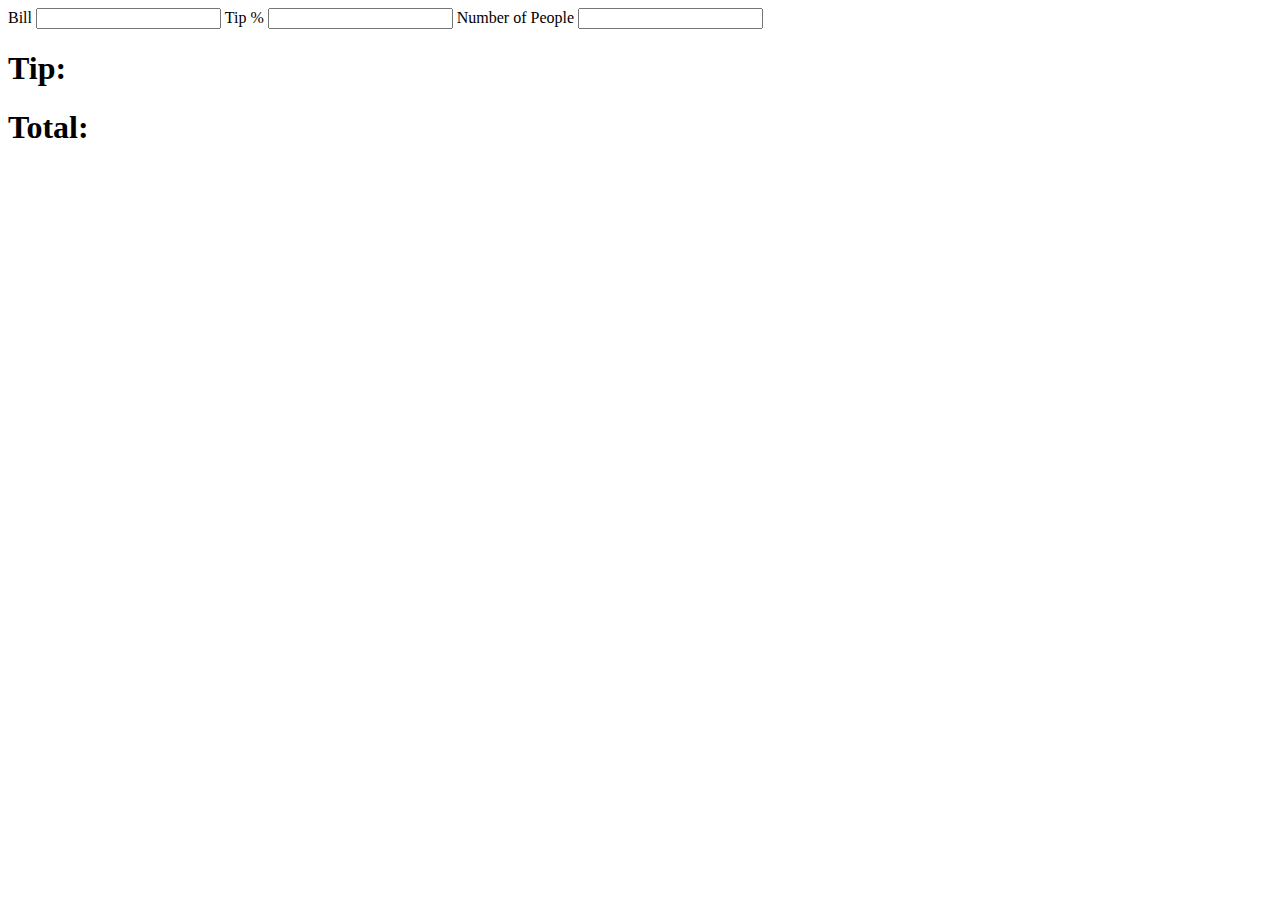
==== calculator/index.html @ f88e7dc4 "first commit" ====
<!DOCTYPE html>
<html lang="en">
<head>
    <meta charset="UTF-8">
    <meta name="viewport" content="width=device-width, initial-scale=1.0">
    <title>Document</title>
</head>
<body>
    <label for="bill">Bill</label>
    <input id="bill" type="number" name="bill">

    <label for="tip">Tip %</label>
    <input id="tip" type="number" name="tip">
    
    <label for="input-people">Number of People</label>
    <input id="input-people" type="number"> 
    
    <h1 id='display-tip'> Tip: </h1>
    <h1  id='display-total'> Total: </h1>
</body>
</html>
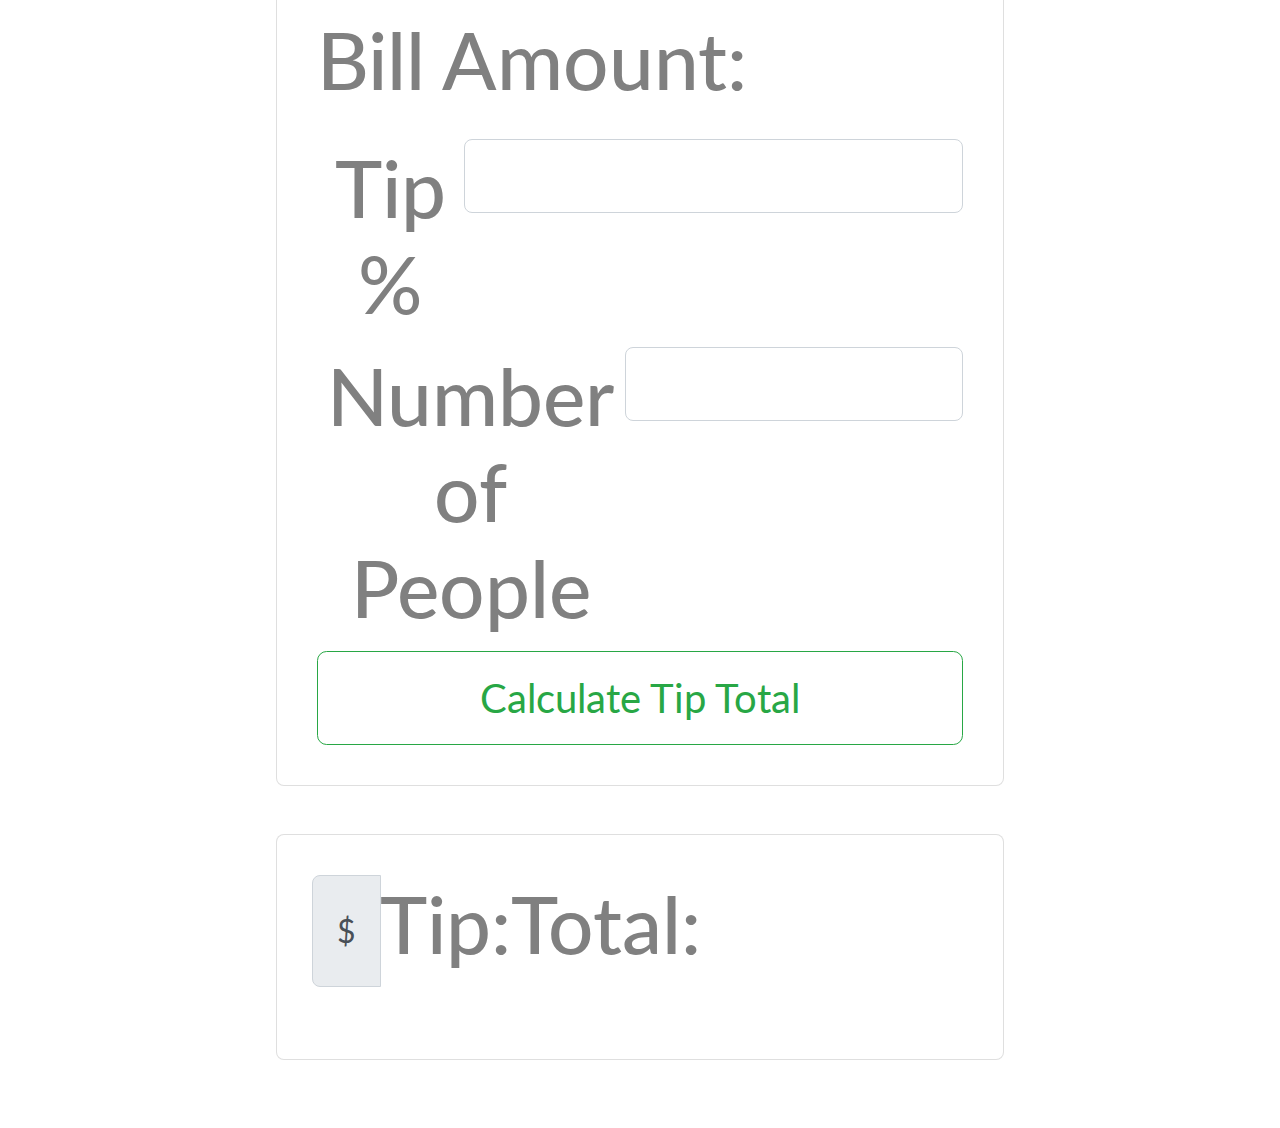
==== commit 5fb32df5: "almost complete" ====
--- a/calculator/index.html
+++ b/calculator/index.html
@@ -1,21 +1,170 @@
 <!DOCTYPE html>
 <html lang="en">
+
 <head>
     <meta charset="UTF-8">
     <meta name="viewport" content="width=device-width, initial-scale=1.0">
-    <title>Document</title>
+    <link href='https://fonts.googleapis.com/css?family=Lato:300' rel='stylesheet' type='text/css'>
+    <!-- Bootstrap CSS -->
+    <link rel="stylesheet" href="https://stackpath.bootstrapcdn.com/bootstrap/4.4.1/css/bootstrap.min.css"
+        integrity="sha384-Vkoo8x4CGsO3+Hhxv8T/Q5PaXtkKtu6ug5TOeNV6gBiFeWPGFN9MuhOf23Q9Ifjh" crossorigin="anonymous">
+    <link href="https://fonts.googleapis.com/css2?family=Dancing+Script:wght@700&display=swap" rel="stylesheet">
+    <link href="https://stackpath.bootstrapcdn.com/font-awesome/4.7.0/css/font-awesome.min.css" rel="stylesheet">
+    <link href="styles.css" rel="stylesheet">
+
+    <title>Calculator</title>
 </head>
+<style>
+    html, body, .container-fluid {
+        font-family: lato bold;
+        font-size: xx-large;
+        width: 100%;
+        height: 100%;
+
+    }
+
+    .white {
+        
+    width: 90px;
+    height: .5em;
+    border: 0; border-top: 1px solid #c62727;
+    }
+    
+    .container-fluid,
+    .overlay:before {
+        background: url(https://cdn.pixabay.com/photo/2015/09/26/21/33/suspension-bridge-959853_960_720.jpg) no-repeat 0 0  / cover ;
+
+    }
+
+    .card {
+        color: gray;
+    }
+    
+    .container-fluid {
+        align-items: center;
+        display: flex;
+        justify-content: center;
+    }
+    
+    .overlay {
+        margin: 0 auto; 
+        max-width: 768px; 
+        overflow: hidden;
+        padding: 20px;
+        position: relative;
+        color: white;
+        font-family: 'Lato', sans-serif;
+        text-align: center;
+        z-index: 0;
+    }
+    
+    .overlay:before {
+        content: '';
+        filter: blur(20px);
+        height: 100%;
+        left: 0;
+        position: absolute;
+        top: 0;
+        width: 100%;
+        z-index: -1;
+    }
+    
+    #bill {
+        display: none;
+    }
+
+    
+</style>
+
 <body>
-    <label for="bill">Bill</label>
-    <input id="bill" type="number" name="bill">
+    <div class="container-fluid">
+        <div class="overlay">
+            <h1 id='title'>Tip Calculator</h1>
+            <hr class="white">
+            
 
-    <label for="tip">Tip %</label>
-    <input id="tip" type="number" name="tip">
-    
-    <label for="input-people">Number of People</label>
-    <input id="input-people" type="number"> 
-    
-    <h1 id='display-tip'> Tip: </h1>
-    <h1  id='display-total'> Total: </h1>
+    <!-- Inputs ----------------------------------------------------->
+    <div class="card mb-4" id="bill-card">
+        <div class="card-body ">
+            <div class="d-flex  justify-content-between mb-2">
+                <h1>Bill Amount: </h1>
+                <input id="bill" type="number" class="form-control" name="bill">
+            </div>
+
+            <div class="d-flex justify-content-between">
+                <h1>Tip %</h1>
+                <input id="tip" type="number" class="form-control" name="tip">
+            </div>
+            <div class="d-flex justify-content-between">
+                <h1>Number of People </h1>
+                <input id="input-people"  class="form-control" type="number" placeholder=""  min="00.00" max="100.00">
+            </div>
+            <button type="button" class="btn btn-outline-success btn-lg btn-block" onclick="calcTip()">Calculate Tip Total</button>
+
+        </div>
+    </div>
+
+    <!-- Results ------------------------------------------------------>
+    <div class="card mb-4">
+        <div class="card-body">
+            <div class="form-row">
+                <div class="input-group mb-3">
+                    <div class="input-group-prepend">
+                        <span class="input-group-text">$</span>
+                    </div>
+                <div>
+                    <h1 id='display-tip'>Tip: </h1>
+                </div>
+                
+                <div><h1 id='display-total'>Total: </h1></div>
+
+    </div>
+    <!-- Script-------------------------------------------------------->
+    <script>
+        function calcTip() {
+
+        
+        // Your code here...
+        
+        //Grab input values
+        const billInput = document.querySelector('#bill')
+        const tipInput = document.querySelector('#tip')
+        const peopleInput = document.querySelector('#input-people')
+        const displayTip = document.querySelector('#display-tip')
+        const displayTotal = document.querySelector('#display-total')
+
+        billInput.addEventListener('bill', function(e) {
+            
+
+    })
+
+        tipInput.addEventListener('input', function(e) {
+            const percent = parseFloat(tipInput.value)
+            const tip = bill * percent / 100
+            const total = bill + tip
+
+
+    })
+
+        peopleInput.addEventListener('input', function(e) {
+  
+    })
+        let btn = addEventListener('input', function (e) {
+          
+            //turn strings into numbers
+            const bill = parseFloat(billInput.value)
+   
+            
+            //Calculations
+            const tip = bill * percent / 100
+            const total = bill + tip
+        })
+            displayTotal.innerHTML = total
+            displayTip.innerHTML = tip
+    }
+        
+
+    </script>
 </body>
-</html>
+
+</html>